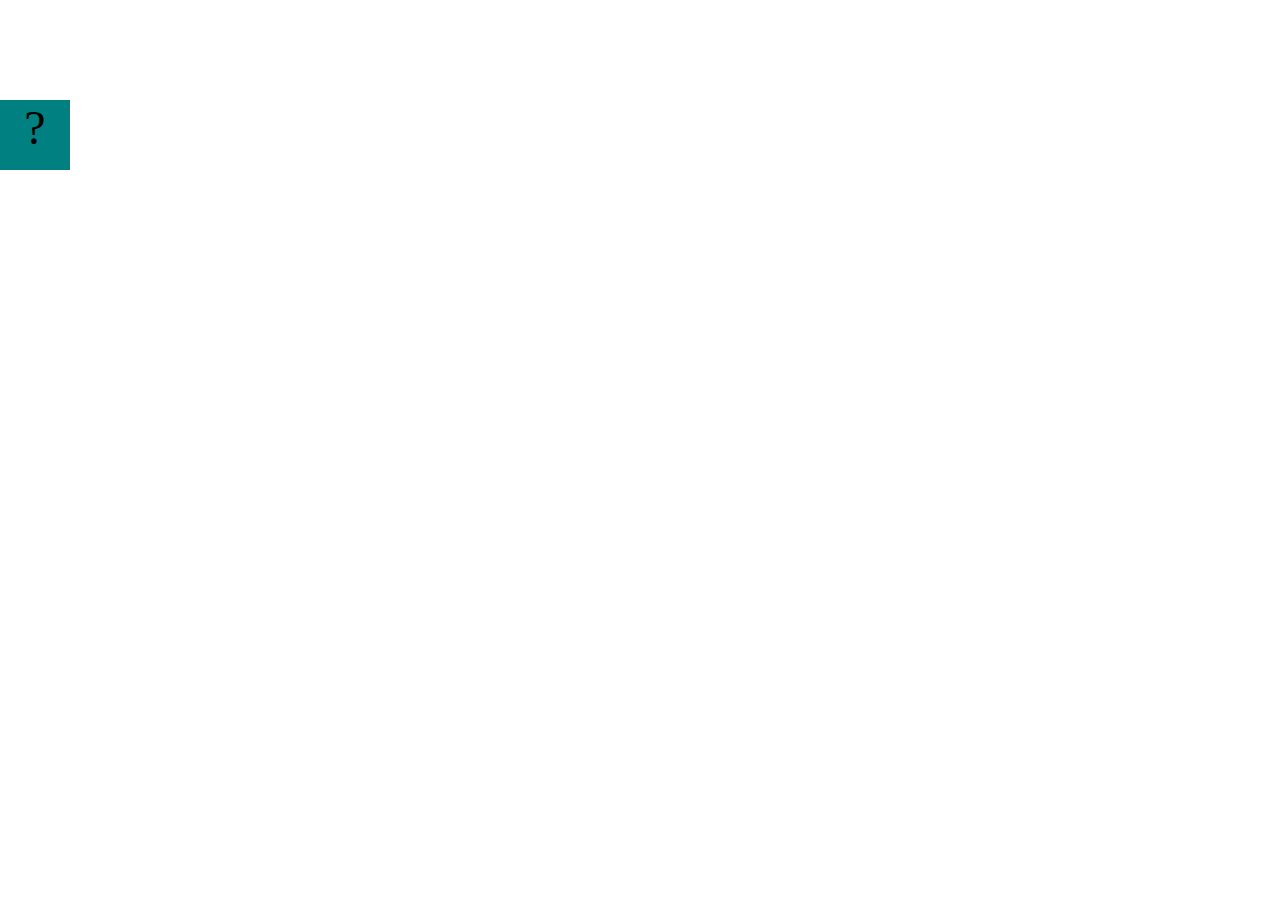
==== projects/bouncing-box/index.html @ 47c0ec40 "Initial commit" ====
<!DOCTYPE html>
<html>

<head>
	<meta charset="utf-8">
	<title>Bouncing Box</title>
	<script src="jquery.min.js"></script>
	<style>
		.box {
			width: 70px;
			height: 70px;
			background-color: teal;
			font-size: 300%;
			text-align: center;
			user-select: none;
			display: block;
			position: absolute;
			top: 100px;
			/* Change me! */
			left: 0px;
		}

		.board {
			height: 100vh;
		}
	</style>
	<!-- 	<script src="//cdnjs.cloudflare.com/ajax/libs/jquery/2.1.1/jquery.min.js"></script> -->

</head>

<body class="board">
	<!-- HTML for the box -->
	<div class="box">?</div>

	<script>
		(function () {
			'use strict'
			/* global jQuery */

			//////////////////////////////////////////////////////////////////
			/////////////////// SETUP DO NOT DELETE //////////////////////////
			//////////////////////////////////////////////////////////////////

			var box = jQuery('.box');	// reference to the HTML .box element
			var board = jQuery('.board');	// reference to the HTML .board element
			var boardWidth = board.width();	// the maximum X-Coordinate of the screen

			// Every 50 milliseconds, call the update Function (see below)
			setInterval(update, 50);

			// Every time the box is clicked, call the handleBoxClick Function (see below)
			box.on('click', handleBoxClick);

			// moves the Box to a new position on the screen along the X-Axis
			function moveBoxTo(newPositionX) {
				box.css("left", newPositionX);
			}

			// changes the text displayed on the Box
			function changeBoxText(newText) {
				box.text(newText);
			}

			//////////////////////////////////////////////////////////////////
			/////////////////// YOUR CODE BELOW HERE /////////////////////////
			//////////////////////////////////////////////////////////////////

			// TODO 2 - Variable declarations 



			/* 
			This Function will be called 20 times/second. Each time it is called,
			it should move the Box to a new location. If the box drifts off the screen
			turn it around! 
			*/
			function update() {


			};

			/* 
			This Function will be called each time the box is clicked. Each time it is called,
			it should increase the points total, increase the speed, and move the box to
			the left side of the screen.
			*/
			function handleBoxClick() {


			};





		})();
	</script>
</body>

</html>
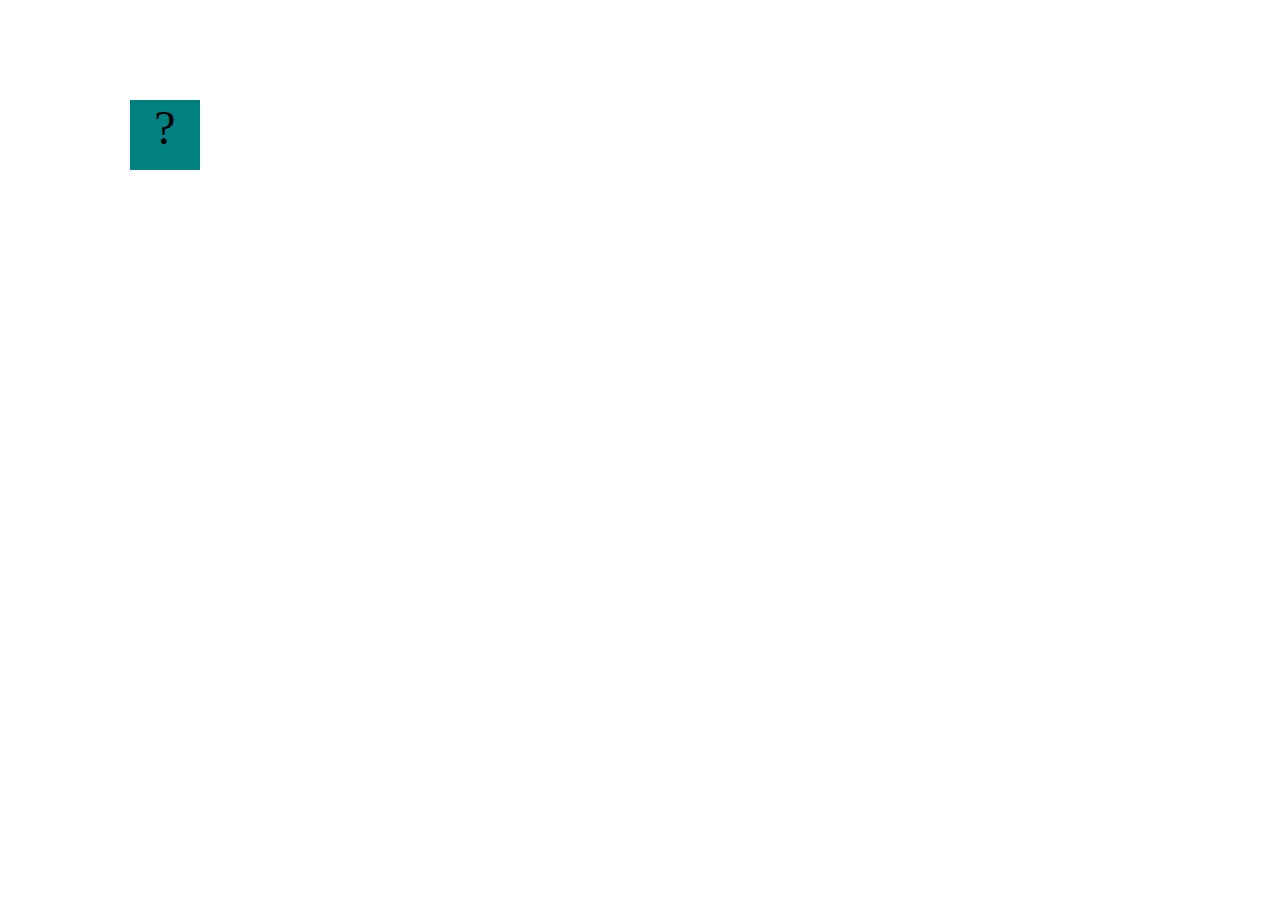
==== commit 3dbcc307: "add bouncing box" ====
--- a/projects/bouncing-box/index.html
+++ b/projects/bouncing-box/index.html
@@ -17,7 +17,7 @@
 			position: absolute;
 			top: 100px;
 			/* Change me! */
-			left: 0px;
+			left: 10px;
 		}
 
 		.board {
@@ -66,7 +66,9 @@
 			//////////////////////////////////////////////////////////////////
 
 			// TODO 2 - Variable declarations 
-
+            var positionX = 0;
+			var points = 0;
+			var speed = 10;
 
 
 			/* 
@@ -75,6 +77,16 @@
 			turn it around! 
 			*/
 			function update() {
+				positionX = positionX + speed;
+				moveBoxTo(positionX);
+				if (positionX > boardWidth) {
+					// code to move box to the left
+					speed = speed * -1
+				}
+				else if (positionX < 0) {
+					// change the speed tp positive 
+					speed = speed * -1
+				}
 
 
 			};
@@ -85,6 +97,18 @@
 			the left side of the screen.
 			*/
 			function handleBoxClick() {
+				positionX = 0;
+				points = points + 1;
+				changeBoxText(points);
+				// Reassigning the positionX variable to 0 so that the box will move back to the left side of the screen
+				if (speed > 0 ) {
+					// add 3 to speed
+					speed = speed + 3;
+				}
+				else if (speed < 0) {
+					//subtract 3 from speed
+					speed = speed -3;
+				}
 
 
 			};
